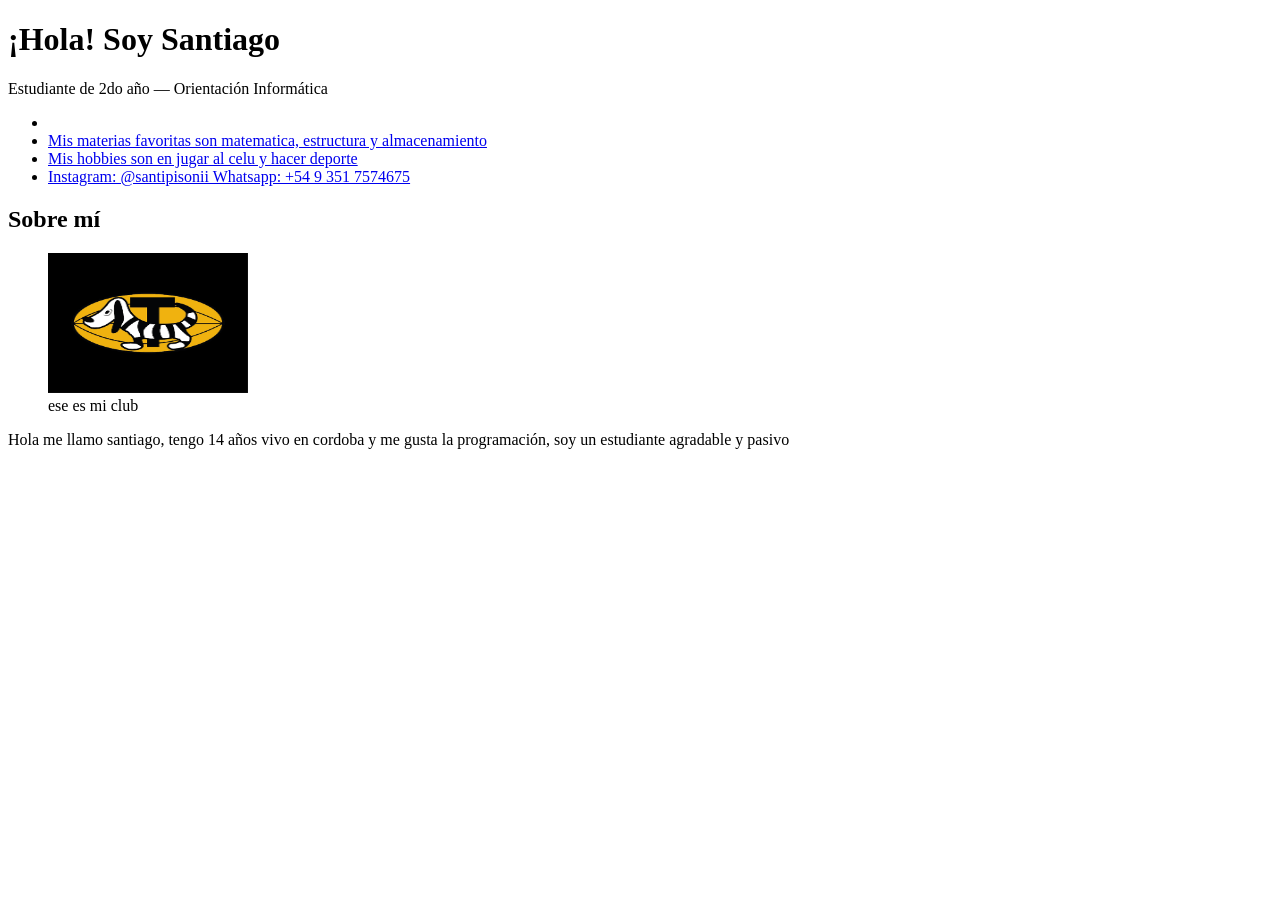
==== Santiago Pisoni/index.html @ 31a23f66 "Hice cambios al repositorio" ====
<!DOCTYPE html>
<html lang="es">
<head>
<meta charset="UTF-8">
<title>Sobre mí — [Tu nombre]</title>
</head>
<body>
    <header><h1>¡Hola! Soy Santiago</h1>
    <p>Estudiante de 2do año — Orientación Informática</p>
</header>
<nav>
    <ul>
        <li><a href="#sobre-mi"</a></li>
        <li><a href="#materias">Mis materias favoritas son matematica, estructura y almacenamiento</a></li>
        <li><a href="#hobbies">Mis hobbies son en jugar al celu y hacer deporte</a></li>
        <li><a href="#contacto">Instagram: @santipisonii Whatsapp: +54 9 351 7574675</a></li>
    </ul>
</nav>
<main>
<section id="sobre-mi">
<h2>Sobre mí</h2>
<figure>
<img src="Tala Rugby Club.png" alt="Foto de Rugby" width="200" height="140">
<figcaption>ese es mi club</figcaption>
</figure>
<p>Hola me llamo santiago, tengo 14 años vivo en cordoba y me gusta la programación, soy un estudiante agradable y pasivo</p>
</body>
</html>
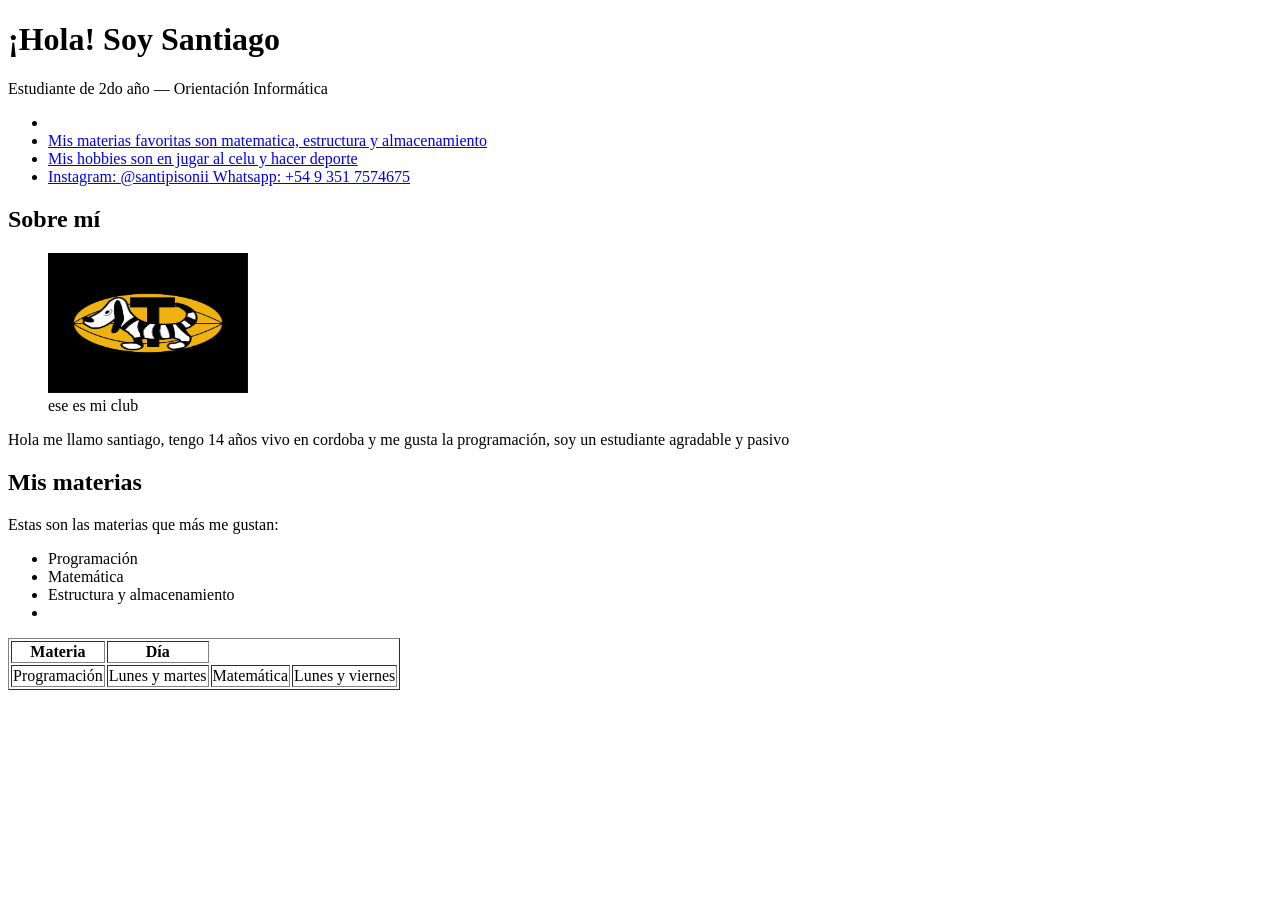
==== commit 49c30477: "agregue cambios al index" ====
--- a/Santiago Pisoni/index.html
+++ b/Santiago Pisoni/index.html
@@ -17,12 +17,36 @@
     </ul>
 </nav>
 <main>
-<section id="sobre-mi">
-<h2>Sobre mí</h2>
-<figure>
-<img src="Tala Rugby Club.png" alt="Foto de Rugby" width="200" height="140">
-<figcaption>ese es mi club</figcaption>
+    <section id="sobre-mi">
+     <h2>Sobre mí</h2>
+      <figure>
+     <img src="Tala Rugby Club.png" alt="Foto de Rugby" width="200" height="140">
+     <figcaption>ese es mi club</figcaption>
 </figure>
-<p>Hola me llamo santiago, tengo 14 años vivo en cordoba y me gusta la programación, soy un estudiante agradable y pasivo</p>
+   <p>Hola me llamo santiago, tengo 14 años vivo en cordoba y me gusta la programación, soy un estudiante agradable y pasivo</p>
+    <section id="materias">
+       <h2>Mis materias</h2>
+       <p>Estas son las materias que más me gustan:</p>
+<ul>
+   <li>Programación</li>
+   <li>Matemática</li>
+    <li>Estructura y almacenamiento</li>
+
+<li></li>
+</ul>
+<table border="1">
+<tr>
+<th>Materia</th>
+<th>Día</th>
+</tr>
+<tr>
+<td>Programación</td>
+    <td>Lunes y martes</td>
+     
+      <td>Matemática</td>
+      <td>Lunes y viernes</td>
+</tr>
+</table>
+</section>
 </body>
 </html>
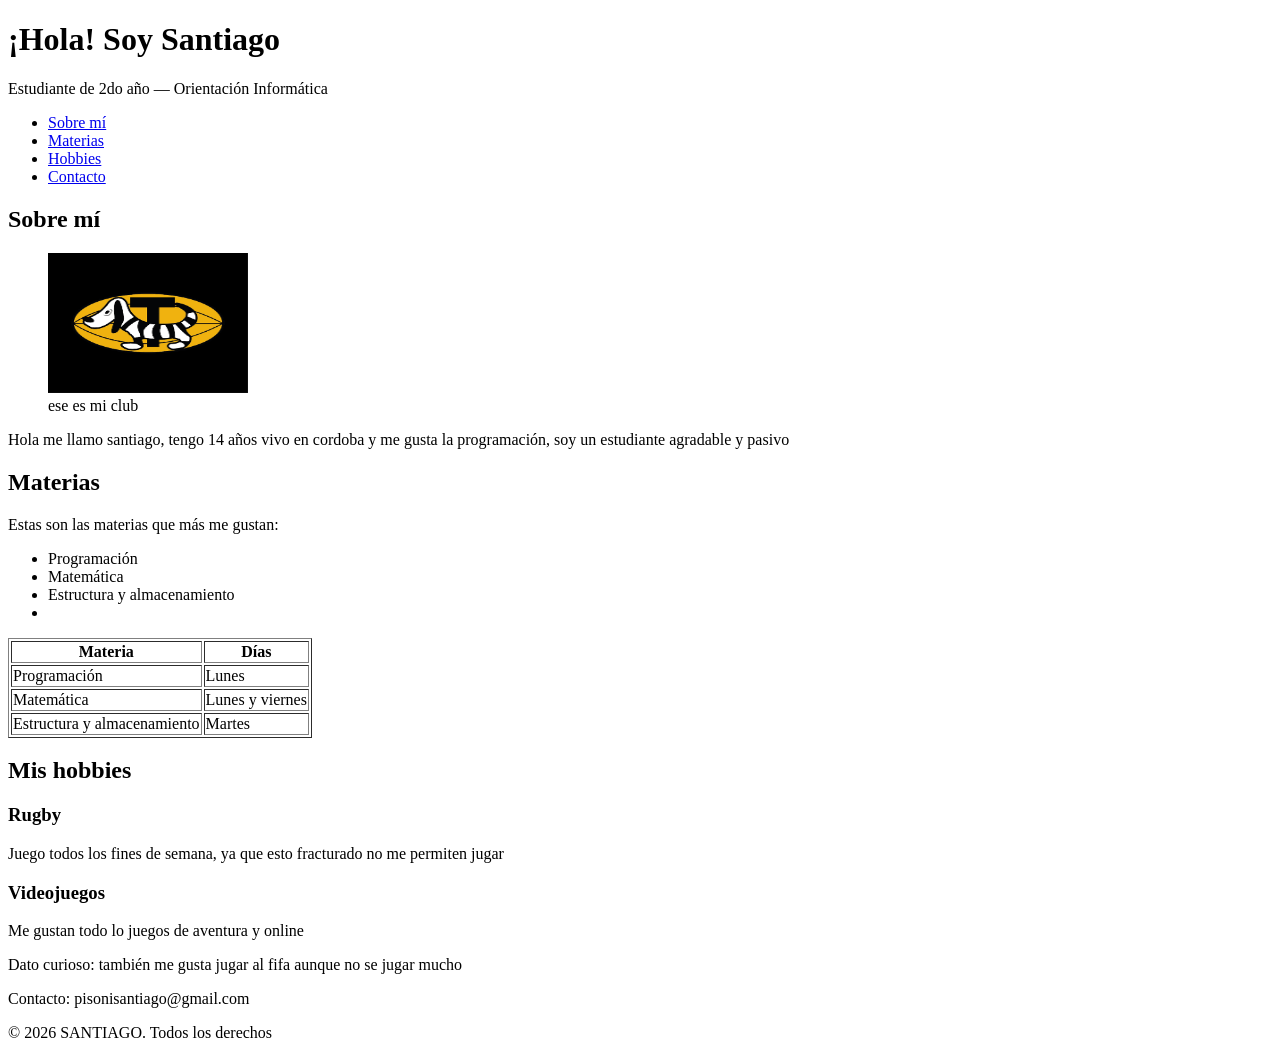
==== commit b497cb2f: "ya termine el repositorio" ====
--- a/Santiago Pisoni/index.html
+++ b/Santiago Pisoni/index.html
@@ -10,10 +10,10 @@
 </header>
 <nav>
     <ul>
-        <li><a href="#sobre-mi"</a></li>
-        <li><a href="#materias">Mis materias favoritas son matematica, estructura y almacenamiento</a></li>
-        <li><a href="#hobbies">Mis hobbies son en jugar al celu y hacer deporte</a></li>
-        <li><a href="#contacto">Instagram: @santipisonii Whatsapp: +54 9 351 7574675</a></li>
+        <li><a href="#sobre-mi">Sobre mí</a></li>
+        <li><a href="#materias">Materias</a></li>
+        <li><a href="#hobbies">Hobbies</a></li>
+        <li><a href="#contacto">Contacto</a></li>
     </ul>
 </nav>
 <main>
@@ -25,7 +25,7 @@
 </figure>
    <p>Hola me llamo santiago, tengo 14 años vivo en cordoba y me gusta la programación, soy un estudiante agradable y pasivo</p>
     <section id="materias">
-       <h2>Mis materias</h2>
+       <h2>Materias</h2>
        <p>Estas son las materias que más me gustan:</p>
 <ul>
    <li>Programación</li>
@@ -37,16 +37,41 @@
 <table border="1">
 <tr>
 <th>Materia</th>
-<th>Día</th>
+<th>Días</th>
 </tr>
 <tr>
-<td>Programación</td>
-    <td>Lunes y martes</td>
-     
-      <td>Matemática</td>
-      <td>Lunes y viernes</td>
+<td>Programación </td>
+<td>Lunes</td>
+</tr>
+<tr>
+<td>Matemática
+</td>
+<td>Lunes y viernes</td>
+</tr>
+<tr>
+<td>Estructura y almacenamiento</td>
+<td>Martes</td>
 </tr>
 </table>
 </section>
+<section id="hobbies">
+<h2>Mis hobbies</h2>
+<article>
+<h3>Rugby</h3>
+<p>Juego todos los fines de semana, ya que esto fracturado no me permiten jugar </p>
+</article>
+<article>
+<h3>Videojuegos</h3>
+<p>Me gustan todo lo juegos de aventura y online</p>
+</article>
+<aside>
+<p>Dato curioso: también me gusta jugar al fifa aunque no se jugar mucho</p>
+</aside>
+</section>
+</main>
+<footer>
+<p id="contacto">Contacto: pisonisantiago@gmail.com</p>
+
+<p>&copy; 2026 SANTIAGO. Todos los derechos
 </body>
 </html>
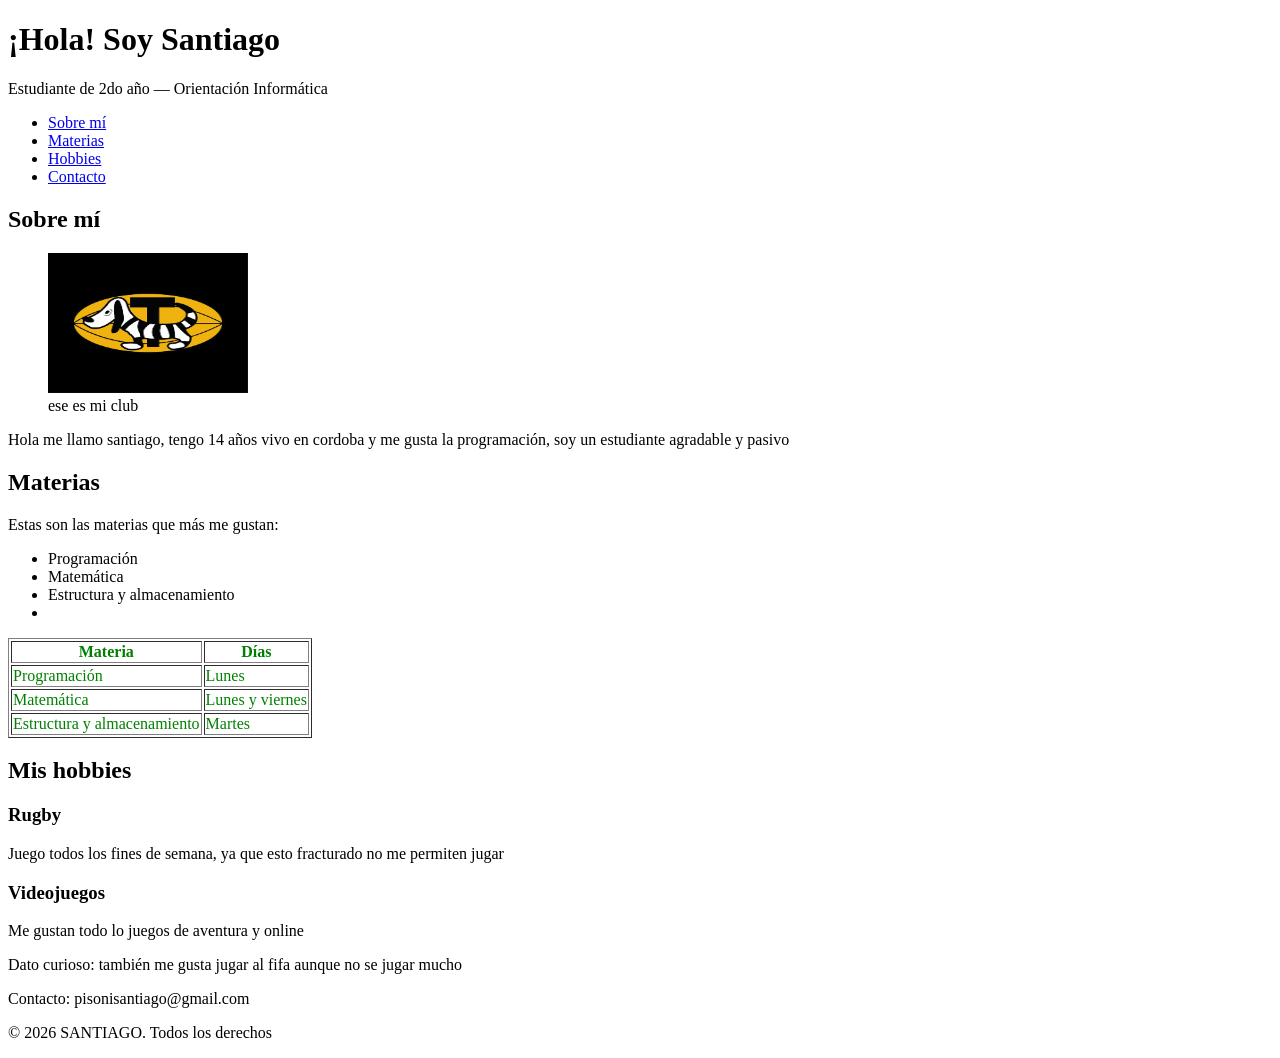
==== commit cd420ce2: "Agregue color" ====
--- a/Santiago Pisoni/index.html
+++ b/Santiago Pisoni/index.html
@@ -3,9 +3,11 @@
 <head>
 <meta charset="UTF-8">
 <title>Sobre mí — [Tu nombre]</title>
+<link rel="stylesheet" href="style.css">
 </head>
 <body>
-    <header><h1>¡Hola! Soy Santiago</h1>
+    <header>
+        <h1>¡Hola! Soy Santiago</h1>
     <p>Estudiante de 2do año — Orientación Informática</p>
 </header>
 <nav>
--- a/Santiago Pisoni/style.css
+++ b/Santiago Pisoni/style.css
@@ -0,0 +1,4 @@
+table    {
+    color:green;
+    fill-rule: evenodd;
+}
